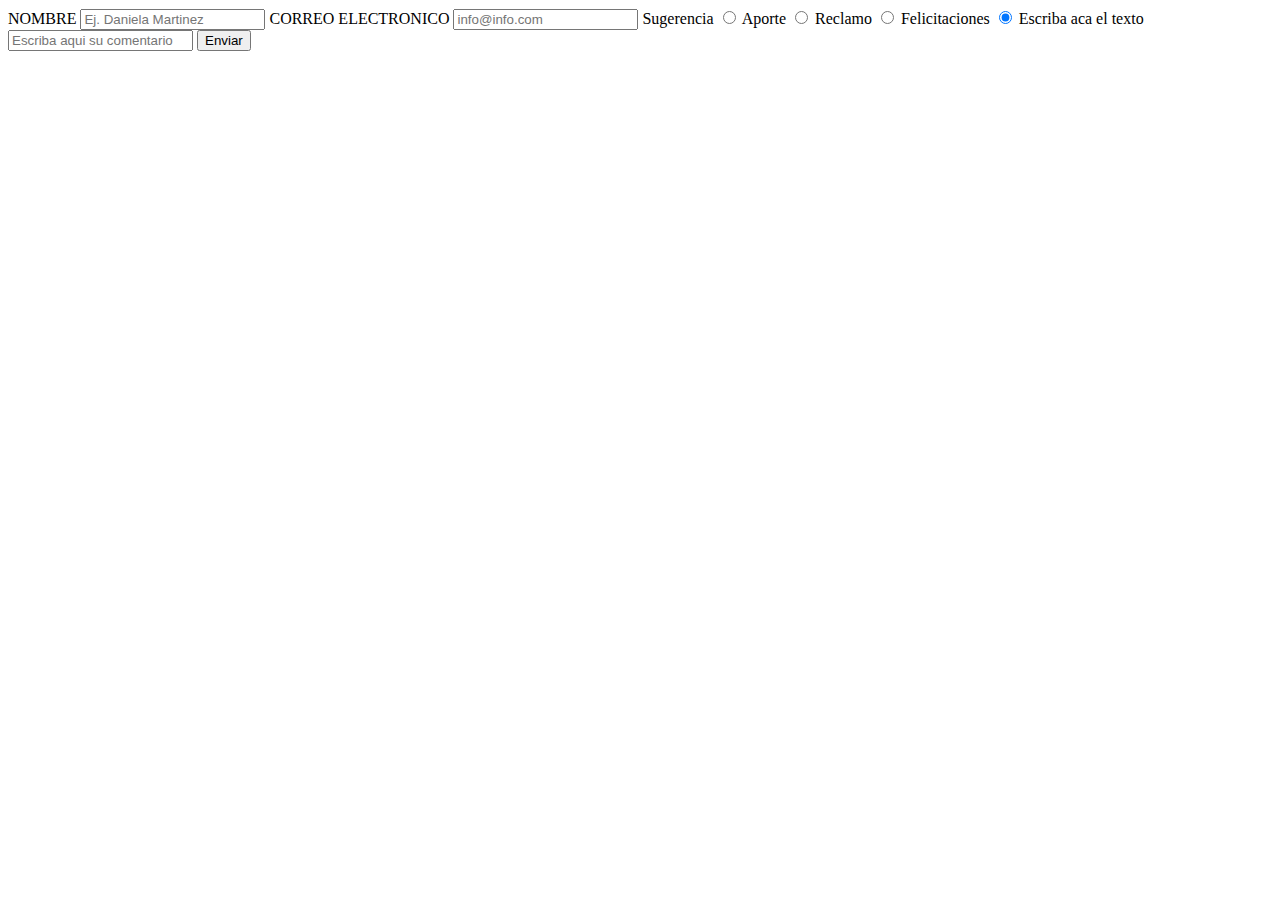
==== pagina2.html @ b31d5e68 "html finalizado" ====
<!DOCTYPE html>
<html lang="en">
<head>
    <meta charset="UTF-8">
    <meta http-equiv="X-UA-Compatible" content="IE=edge">
    <meta name="viewport" content="width=device-width, initial-scale=1.0">

    <title>Aporte</title>
</head>
<body>
    <div id="mas">
        <label for="NOMBRE">NOMBRE</label>
            <input type="text" name="nombre" placeholder="Ej. Daniela Martinez" required;>
        <label for="CORREO ELECTRONICO">CORREO ELECTRONICO</label>
            <input type="email" name="info@info.com" placeholder="info@info.com" required>
            Sugerencia <input type="radio" name="Aporte" value="1" checked>
            Aporte <input type="radio" name="Aporte" value="2" checked>
            Reclamo <input type="radio" name="Aporte" value="3" checked>
            Felicitaciones <input type="radio" name="Aporte" value="4" checked>
            Escriba aca el texto <input type="text" name="texto" placeholder="Escriba aqui su comentario" id="textoo">
            <button>Enviar</button>
    </div>
</body>
</html>
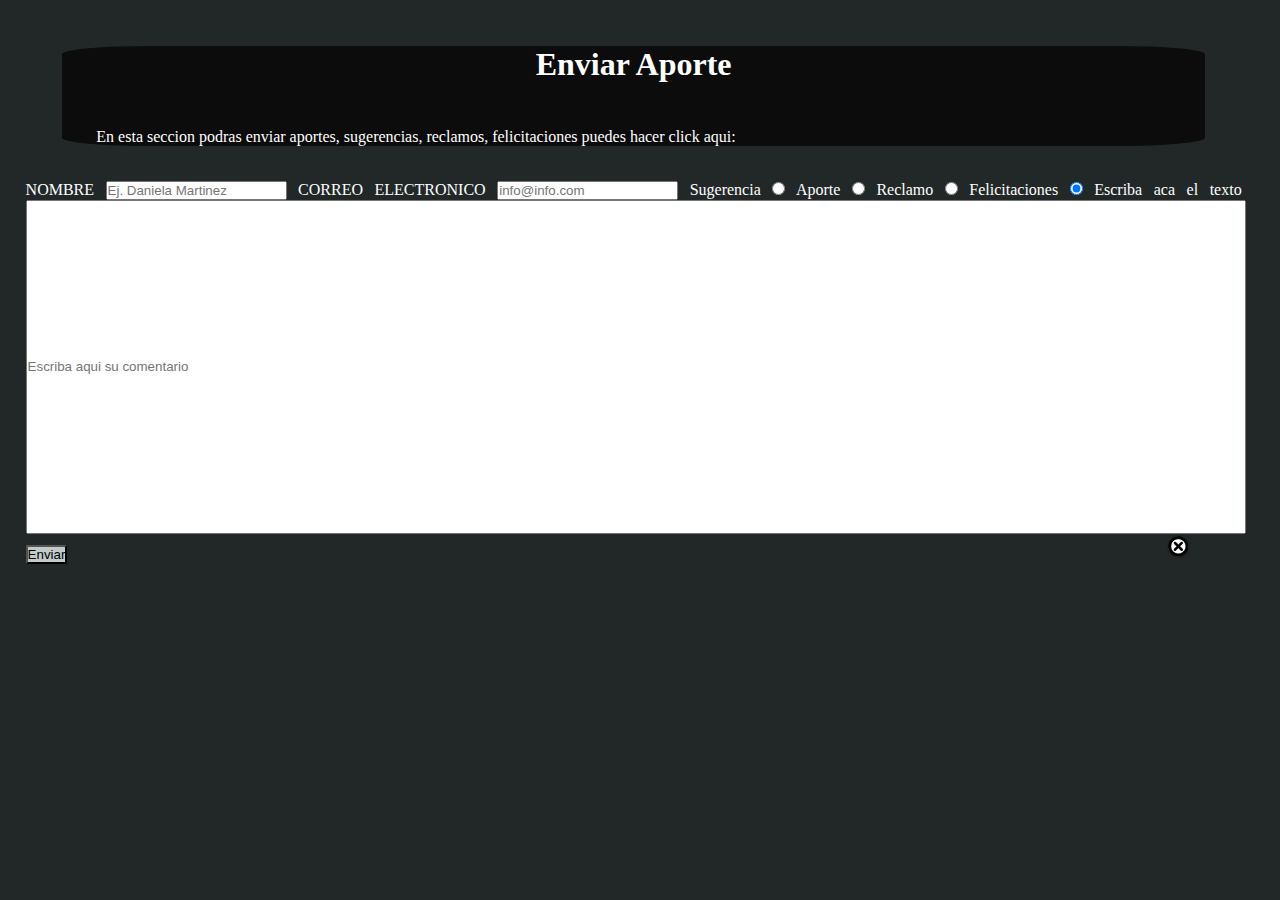
==== commit 22490688: "pagina2 finalizada" ====
--- a/pagina2.html
+++ b/pagina2.html
@@ -4,10 +4,14 @@
     <meta charset="UTF-8">
     <meta http-equiv="X-UA-Compatible" content="IE=edge">
     <meta name="viewport" content="width=device-width, initial-scale=1.0">
-
+    <link rel="stylesheet" href="./Assets/estilo.css">
     <title>Aporte</title>
 </head>
 <body>
+    <header>
+        <h1>Enviar Aporte</h1>
+        <p>En esta seccion podras enviar aportes, sugerencias, reclamos, felicitaciones puedes hacer click aqui:</p>
+    </header>
     <div id="mas">
         <label for="NOMBRE">NOMBRE</label>
             <input type="text" name="nombre" placeholder="Ej. Daniela Martinez" required;>
@@ -18,7 +22,8 @@
             Reclamo <input type="radio" name="Aporte" value="3" checked>
             Felicitaciones <input type="radio" name="Aporte" value="4" checked>
             Escriba aca el texto <input type="text" name="texto" placeholder="Escriba aqui su comentario" id="textoo">
-            <button>Enviar</button>
+            <button id="botoncito">Enviar</button>
+            <img src="./Assets/img/x.png" id="equis2">
     </div>
 </body>
 </html>--- a/Assets/estilo.css
+++ b/Assets/estilo.css
@@ -0,0 +1,126 @@
+*{
+    margin: 0%;
+    padding: 0%;
+}
+
+body{
+    background-color: #222828;
+    color: white;
+    font-family: 'Charm', cursive;
+    text-align: justify;
+    width: 95%;
+    margin-left: 2%;
+
+}
+
+header{
+    background-color: #0C0C0C;
+    width: 94%;
+    border-radius: 8%;
+    margin-left:  3%;
+    margin-top: 2%;
+}
+
+header img{
+    margin-left: 297px;
+}
+header p{
+    margin: 3%;
+}
+
+summary{
+    list-style: none;
+}
+
+h1{
+    text-align: center;
+    margin: 4%;
+}
+
+
+img{
+    width: 40px;
+}
+
+#hr1{
+    width: 150px;
+    height: 2px;
+    margin-left: 100px;
+    background: rgb(228,20,13);
+    background: linear-gradient(90deg, rgba(228,20,13,1) 0%, rgba(9,9,121,1) 35%, rgba(4,128,199,1) 70%, rgba(23,255,6,1) 100%);
+    border: none;
+    margin-bottom: 25px;
+}
+
+main{
+    background-color:#C3CACA;
+    margin-top: 5%;
+    padding-top: 1%;
+    padding-bottom: 8%;
+    color: black;
+}
+
+.cd hr{
+    margin-top: 26px;
+    margin-left: 31%;
+    width: 120px;
+}
+
+.cd img{
+    width: 250px;
+    border-radius: 35%;
+    margin-left: 45px;
+}
+
+.cd h2{
+    text-align: center;
+    color: black;
+}
+button{
+    margin-left: 35%;
+    background-color:#C3CACA;
+}
+
+#app{
+    margin-top: 50px;
+    margin-bottom: 40px;
+    text-align: center;
+}
+
+footer{
+    padding: 1%;
+    background-color: #0C0C0C;
+    text-align: center;   
+}
+
+footer img{
+    width: 30px;
+    margin-top: 20px;
+}
+
+footer p{
+    margin-top: 25px;
+}
+
+#textoo{
+    width: 100%;
+    height: 330px;
+}
+
+#botoncito{
+    margin-left: 0%;
+}
+
+#equis2{
+    margin-left: 90%;
+    width: 25px;
+}
+
+/*Tamaño grande*/
+
+@media screen and (width: 1000px;){
+    header img {
+        margin-left: 60%;
+         
+    }
+}
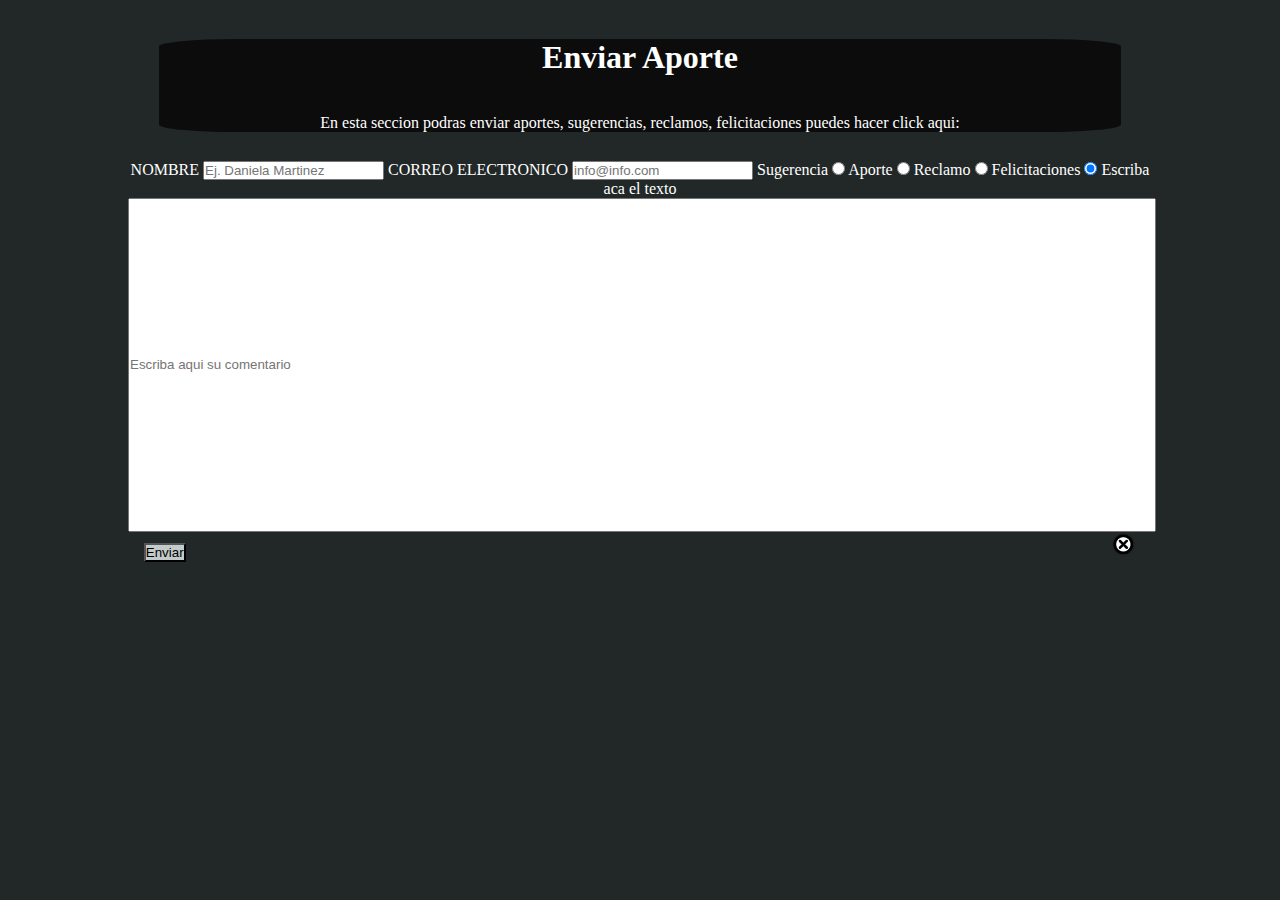
==== commit eb18fbb0: "tam grande css" ====
--- a/pagina2.html
+++ b/pagina2.html
@@ -22,8 +22,9 @@
             Reclamo <input type="radio" name="Aporte" value="3" checked>
             Felicitaciones <input type="radio" name="Aporte" value="4" checked>
             Escriba aca el texto <input type="text" name="texto" placeholder="Escriba aqui su comentario" id="textoo">
-            <button id="botoncito">Enviar</button>
-            <img src="./Assets/img/x.png" id="equis2">
+                <button id="botoncito">Enviar</button>            
+                <img src="./Assets/img/x.png" id="equis2">
+                <a href="index.html"></a>
     </div>
 </body>
 </html>--- a/Assets/estilo.css
+++ b/Assets/estilo.css
@@ -22,7 +22,7 @@
 }
 
 header img{
-    margin-left: 297px;
+    margin-left: 280px;
 }
 header p{
     margin: 3%;
@@ -116,11 +116,55 @@
     width: 25px;
 }
 
-/*Tamaño grande*/
-
-@media screen and (width: 1000px;){
-    header img {
-        margin-left: 60%;
-         
+/* Tamaño Grande*/
+@media screen and (min-width: 1000px){
+    header img{
+        margin-left: 94%;
+    }
+    header p{
+        text-align: center;
+    }
+    #hr1{
+        width: 155px;
+        margin-left: 42%;
+    }
+    body {
+        margin-left: 10%;
+        width: 80%;
+        text-align: center;
+    }
+    .cd hr{
+        margin-left: 43%;
+        background-color: rgb(83, 79, 79);
+    }
+    .cd img{
+        width: 300px;
+        border-radius: 40%;
+        margin-left: 2%;
+        margin-bottom: 2%;
+    }
+    .cd h2{
+        margin-top: 2%;
+        margin-bottom: 4%;
+    }
+    button{
+        margin: 0%;
+    }
+    .cd p{
+        width: 70%;
+        margin-left: 15%;
     }
 }
+
+/* Tamaño Mediano*/
+@media screen and (min-width: 800px){
+    header img{
+        margin-left: 90%;
+    }
+    header p{
+        text-align: center;
+    }
+    #hr1{
+        margin-left: 40%;
+    }
+}
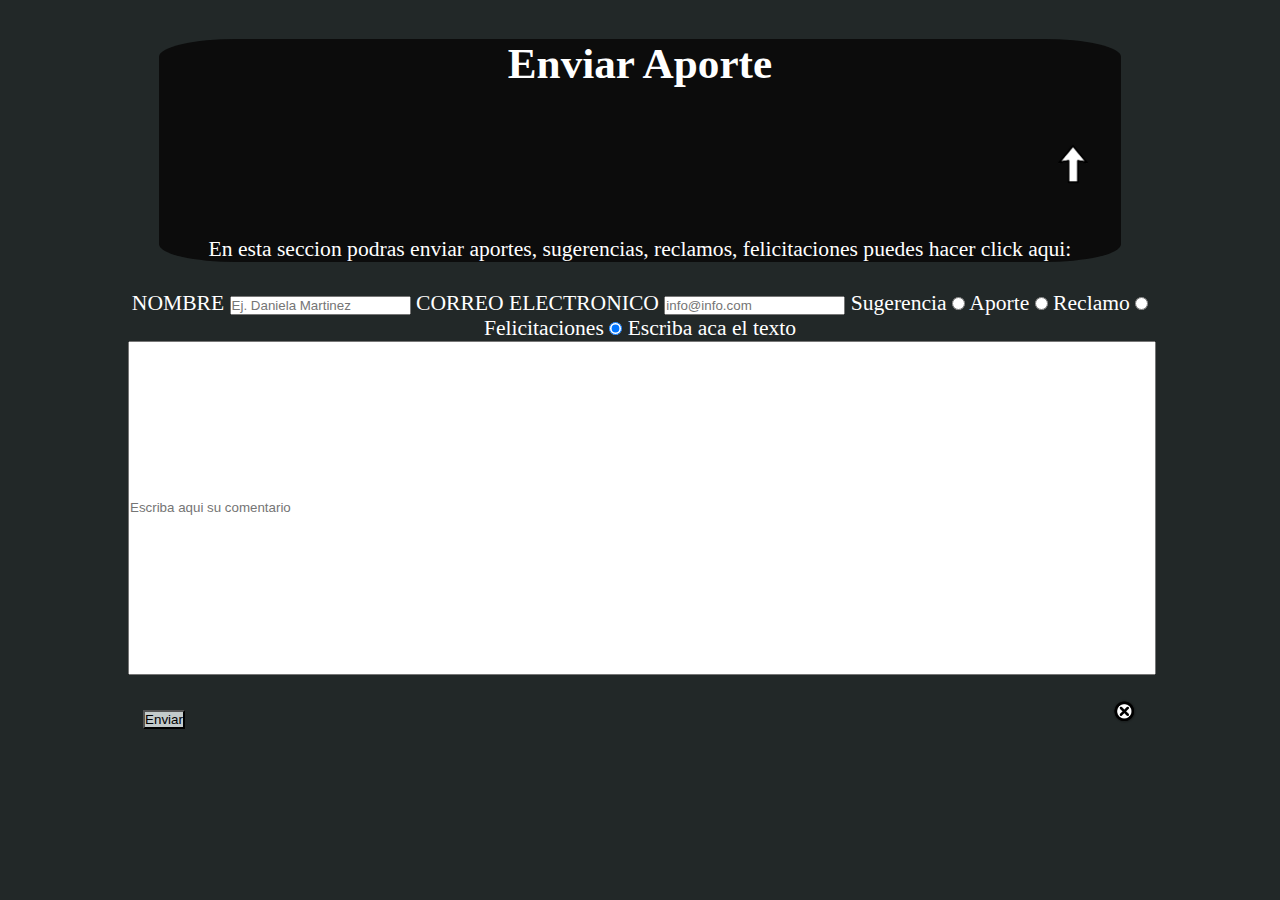
==== commit 6ad17231: "final" ====
--- a/pagina2.html
+++ b/pagina2.html
@@ -10,6 +10,7 @@
 <body>
     <header>
         <h1>Enviar Aporte</h1>
+        <img src="./Assets/img/flecha.png">
         <p>En esta seccion podras enviar aportes, sugerencias, reclamos, felicitaciones puedes hacer click aqui:</p>
     </header>
     <div id="mas">
@@ -24,7 +25,6 @@
             Escriba aca el texto <input type="text" name="texto" placeholder="Escriba aqui su comentario" id="textoo">
                 <button id="botoncito">Enviar</button>            
                 <img src="./Assets/img/x.png" id="equis2">
-                <a href="index.html"></a>
     </div>
 </body>
 </html>--- a/Assets/estilo.css
+++ b/Assets/estilo.css
@@ -52,6 +52,10 @@
     margin-bottom: 25px;
 }
 
+#flecha{
+    margin-left: 92%;
+}
+
 main{
     background-color:#C3CACA;
     margin-top: 5%;
@@ -109,6 +113,7 @@
 
 #botoncito{
     margin-left: 0%;
+
 }
 
 #equis2{
@@ -134,7 +139,7 @@
         text-align: center;
     }
     .cd hr{
-        margin-left: 43%;
+        margin-left: 65%;
         background-color: rgb(83, 79, 79);
     }
     .cd img{
@@ -167,4 +172,37 @@
     #hr1{
         margin-left: 40%;
     }
-}
+
+    body{
+        font-size: 135%;
+        margin-left: 10%;
+        width:80%;
+        text-align: center;
+    }
+
+    .cd hr{
+        background-color: rgb(95, 88, 88);
+        margin-left: 40%;
+        width: 140px;
+        margin-top: 5%;
+        margin-bottom: 2%;
+    }
+
+    .cd img{
+        margin-top: 5%;
+        width: 560px;
+        margin-right: 6%;
+    }
+
+    .cd p{
+        width: 90%;
+        font-size:25px;
+        text-align: justify;
+        margin-left: 5%;
+    }
+
+    button{
+        margin-left: 0%;
+        margin-top: 35px;
+    }
+}
